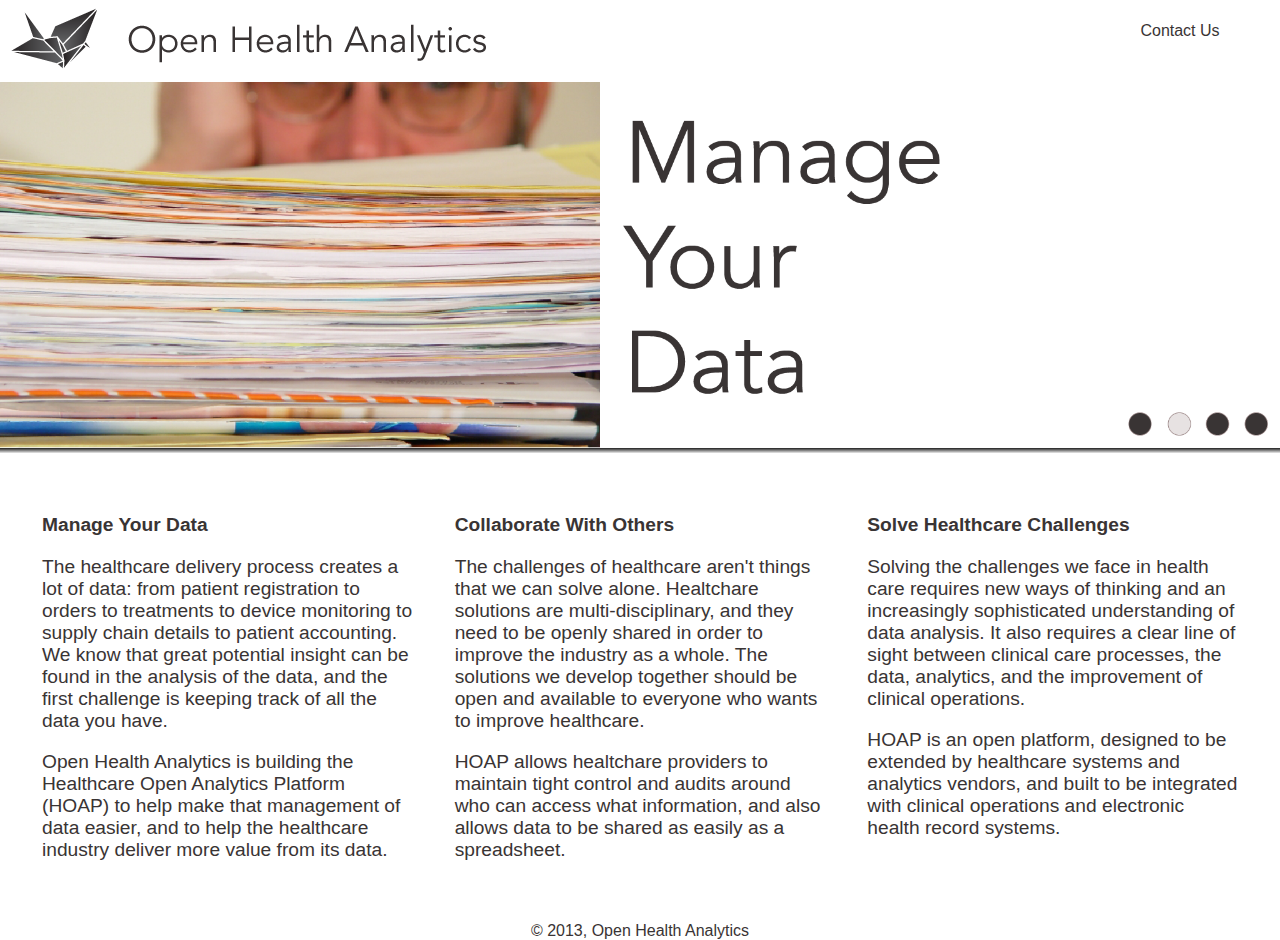
==== index.html @ 4a7fac83 "Adding the whole website as of 20131220" ====
<!DOCTYPE html PUBLIC "-//W3C//DTD XHTML 1.0 Transitional//EN">
<html xmlns="http://www.w3.org/1999/xhtml">
<head>
  <title>Open Health Analytics</title>

<!-- Google Analytics Code -->
<script src="ga.js" language="javascript" type="text/javascript"></script>

<!-- Rotating Banner Code -->
<script src="banners.js" language="javascript" type="text/javascript"></script>

<!-- HOAP CSS -->
<link rel="stylesheet" type="text/css" href="oha.css">

</head>

<body style="background:#ffffff; padding:0px; border:0px; margin:0px;">
	<div id="header" style="width:100%; height:77px; padding:0px; margin:0px; border:0px;">
		<div id="contact" style=" margin:0px; border:0px; float:right;">
			<a href="contact.html">Contact Us</a>
		</div>
		<img style="border:none; float:left;" src="headers/header-01.png"/>
	</div>
	<div id="topline">
		<img style="width:100%; border:none; height:5px;" src="lines/horizontal-01.png"/>
	</div>
	<div id="banners">
		<img style="width:100%; border:none;" src="banners/banner_master-01.png" id="banner" alt="Open Health Analytics" />
	</div>
	<div id="botline">
		<img style="width:100%; border:none; height:5px;" src="lines/horizontal-02.png"/>
	</div>

	<table id="content"><tr>
	<td class="content-column">
		<p style="align:center; font-weight: bold;">Manage Your Data</p>
		<p>The healthcare delivery process creates a lot of data: from patient registration to orders to treatments to device monitoring to supply chain details to patient accounting.  We know that great potential insight can be found in the analysis of the data, and the first challenge is keeping track of all the data you have.</p>
		<p>Open Health Analytics is building the Healthcare Open Analytics Platform (HOAP) to help make that management of data easier, and to help the healthcare industry deliver more value from its data.
	</td>
	<td class="content-column">
		<p style="align:center; font-weight:bold;">Collaborate With Others</p>
		<p>The challenges of healthcare aren't things that we can solve alone.  Healtchare solutions are multi-disciplinary, and they need to be openly shared in order to improve the industry as a whole.  The solutions we develop together should be open and available to everyone who wants to improve healthcare.</p>
		<p>HOAP allows healtchare providers to maintain tight control and audits around who can access what information, and also allows data to be shared as easily as a spreadsheet.</p>
	</td>
	<td class="content-column">
		<p style="align:center; font-weight:bold;">Solve Healthcare Challenges</p>
		<p>Solving the challenges we face in health care requires new ways of thinking and an increasingly sophisticated understanding of data analysis.  It also requires a clear line of sight between clinical care processes, the data, analytics, and the improvement of clinical operations.</p>
		<p>HOAP is an open platform, designed to be extended by healthcare systems and analytics vendors, and built to be integrated with clinical operations and electronic health record systems.</p>
	</td>
	</tr></table>
	<div id="footer">
		&copy; 2013, Open Health Analytics
	</div>
</body>
</html>
---- oha.css ----
body {
	color: #393434;
	font-family: "Avenir", "Arial", "sans";
}

a:link    {color: #393434;}
a:visited {color: #393434;}
a:active  {color: #393434;}
a:hover   {color: #000000; text-decoration: underline; }
a         {text-decoration: none}


#header {
	vertical-align: middle;
	text-align: center;
	position: fixed;
	top: 0px;
	background: #ffffff;
}

#contact {
	display: table-cell;
	width: 200px;
	height: 27px;
	vertical-align: middle;
	text-align: center;
	text-decoration: none;
	padding-top: 22px;
}

#topline {
	width: 100%;
	padding: 0px;
	margin: 0px;
	border: none;
	position: fixed;
	padding-top: 77px;
}

#botline {
	width: 100%;
	padding: 0px;
	margin: 0px;
	border: none;
}

#banners {
	width: 100%;
	padding: 0px;
	margin: 0px;
	border: none;
	padding-top: 82px;
}

#content {
	width: 100%;
	border: 0px;
	padding: 20px;
}

.content-column {
	width: 33%;
	font-size: 120%;
	border: 0px;
	text-align: left;
	vertical-align: top;
	padding: 20px;
}

#footer {
	text-align: center;
}
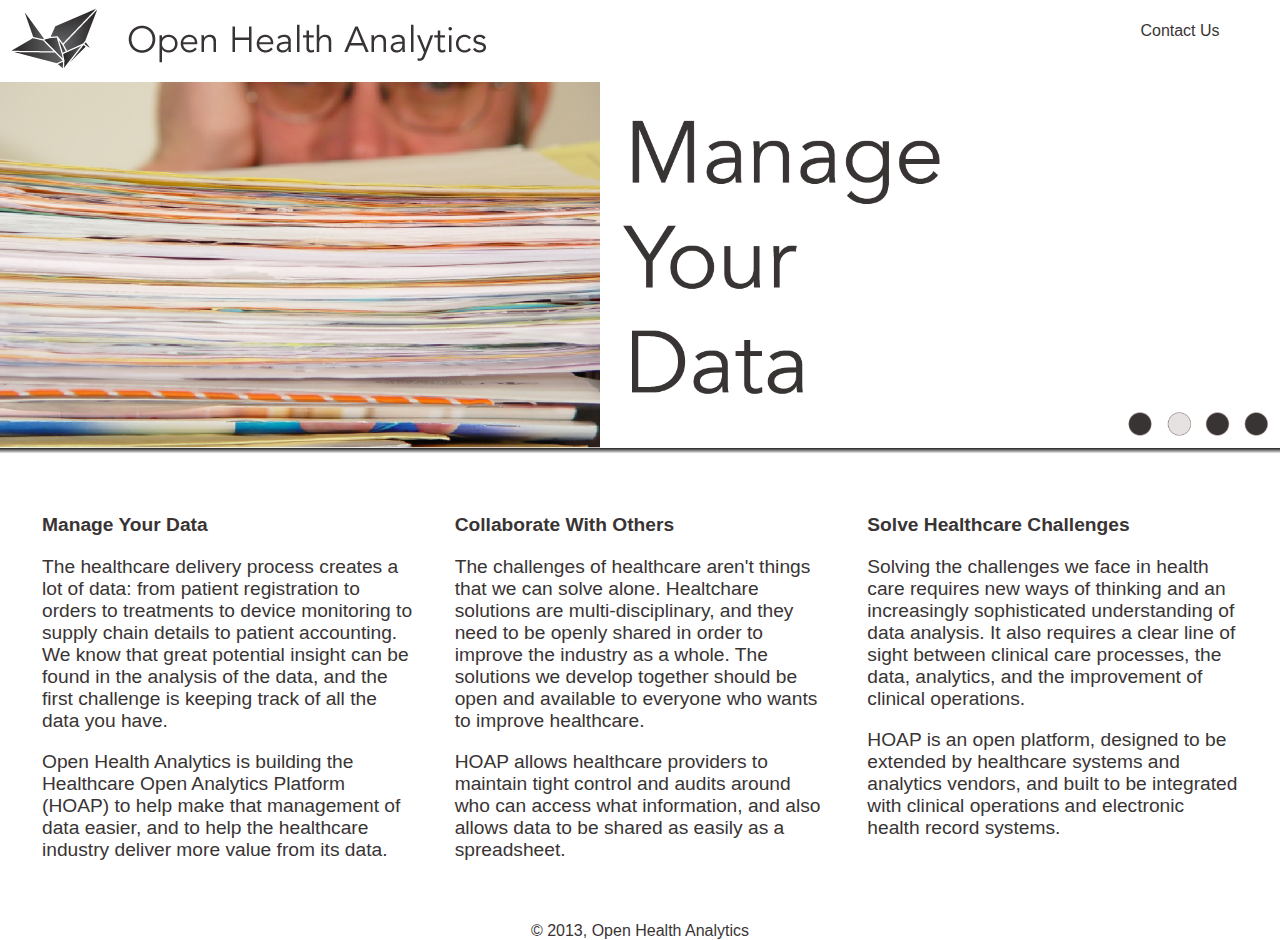
==== commit 6aa5c1c0: "Fixed typos." ====
--- a/index.html
+++ b/index.html
@@ -15,14 +15,14 @@
 </head>
 
 <body style="background:#ffffff; padding:0px; border:0px; margin:0px;">
+	<div id="topline">
+		<img style="width:100%; border:none; height:5px;" src="lines/horizontal-01.png"/>
+	</div>
 	<div id="header" style="width:100%; height:77px; padding:0px; margin:0px; border:0px;">
+		<img style="border:none; float:left;" src="headers/header-01.png"/>
 		<div id="contact" style=" margin:0px; border:0px; float:right;">
 			<a href="contact.html">Contact Us</a>
 		</div>
-		<img style="border:none; float:left;" src="headers/header-01.png"/>
-	</div>
-	<div id="topline">
-		<img style="width:100%; border:none; height:5px;" src="lines/horizontal-01.png"/>
 	</div>
 	<div id="banners">
 		<img style="width:100%; border:none;" src="banners/banner_master-01.png" id="banner" alt="Open Health Analytics" />
@@ -40,7 +40,7 @@
 	<td class="content-column">
 		<p style="align:center; font-weight:bold;">Collaborate With Others</p>
 		<p>The challenges of healthcare aren't things that we can solve alone.  Healtchare solutions are multi-disciplinary, and they need to be openly shared in order to improve the industry as a whole.  The solutions we develop together should be open and available to everyone who wants to improve healthcare.</p>
-		<p>HOAP allows healtchare providers to maintain tight control and audits around who can access what information, and also allows data to be shared as easily as a spreadsheet.</p>
+		<p>HOAP allows healthcare providers to maintain tight control and audits around who can access what information, and also allows data to be shared as easily as a spreadsheet.</p>
 	</td>
 	<td class="content-column">
 		<p style="align:center; font-weight:bold;">Solve Healthcare Challenges</p>
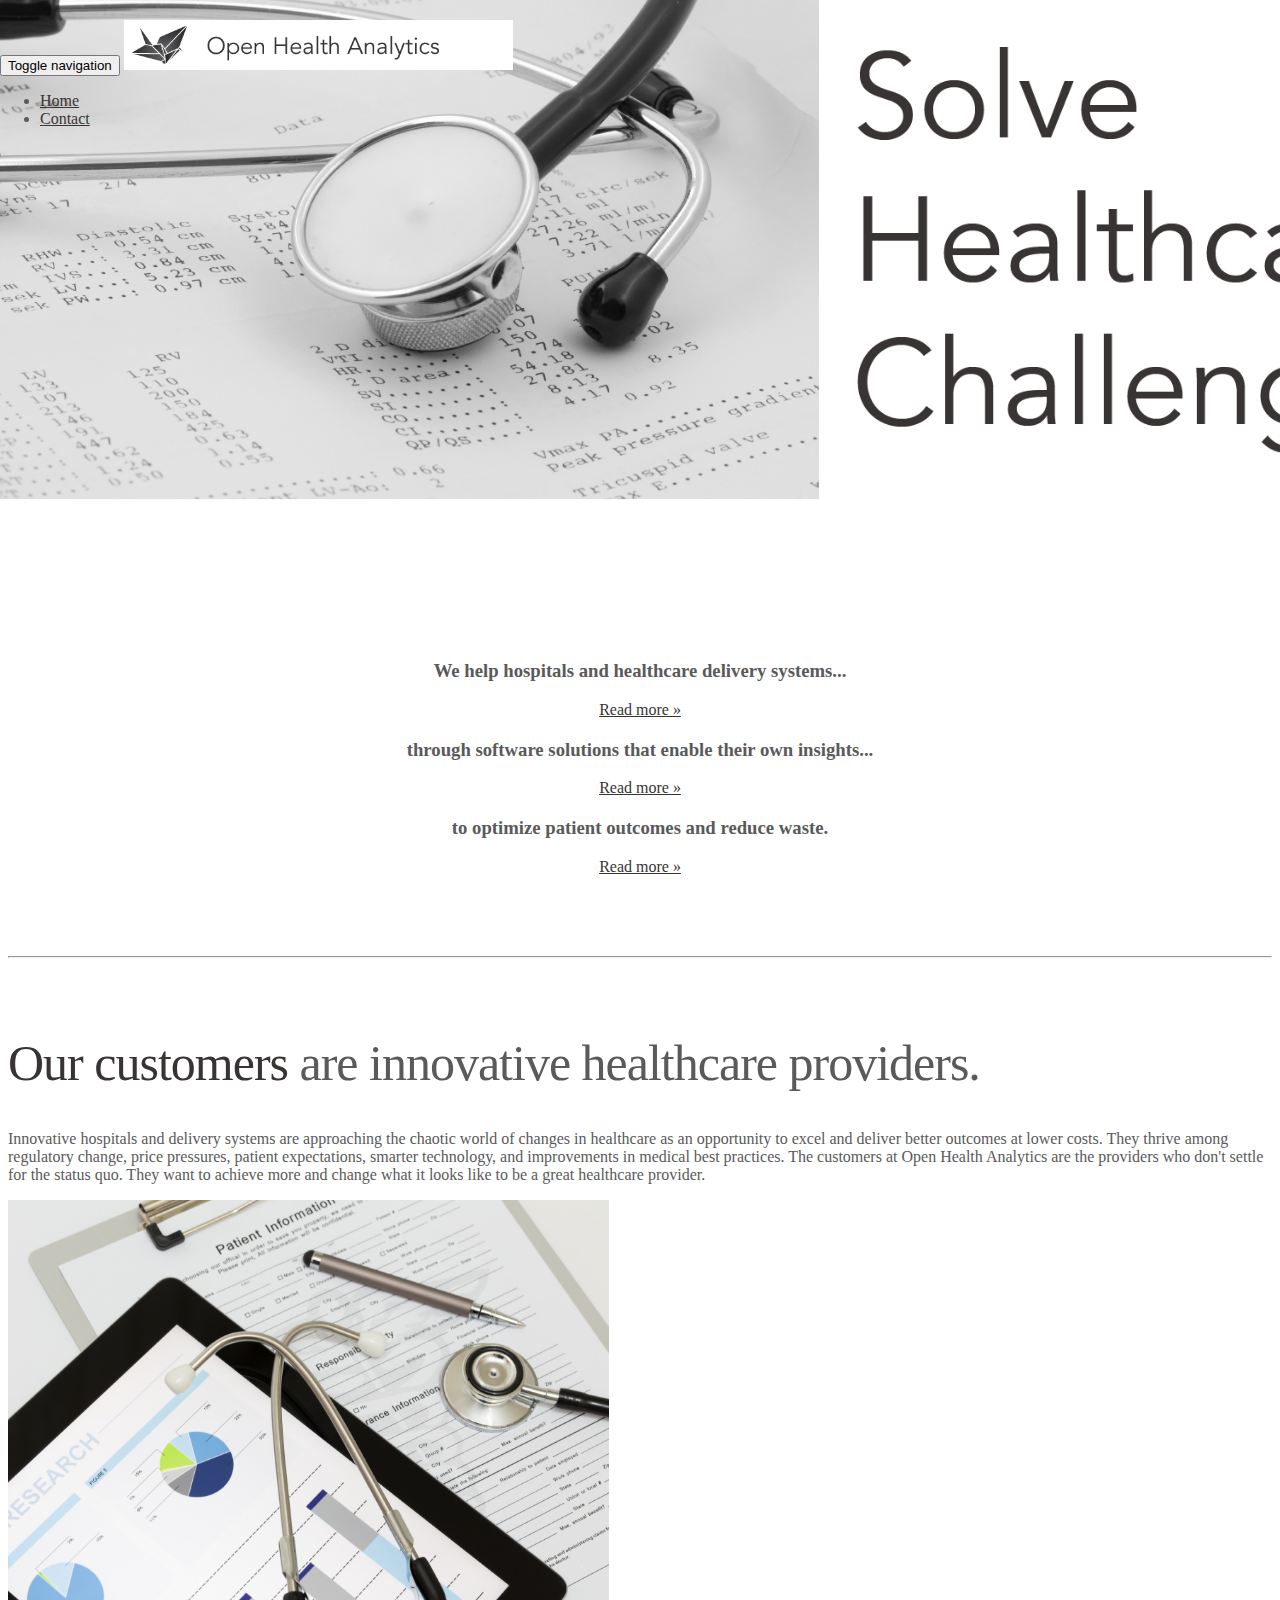
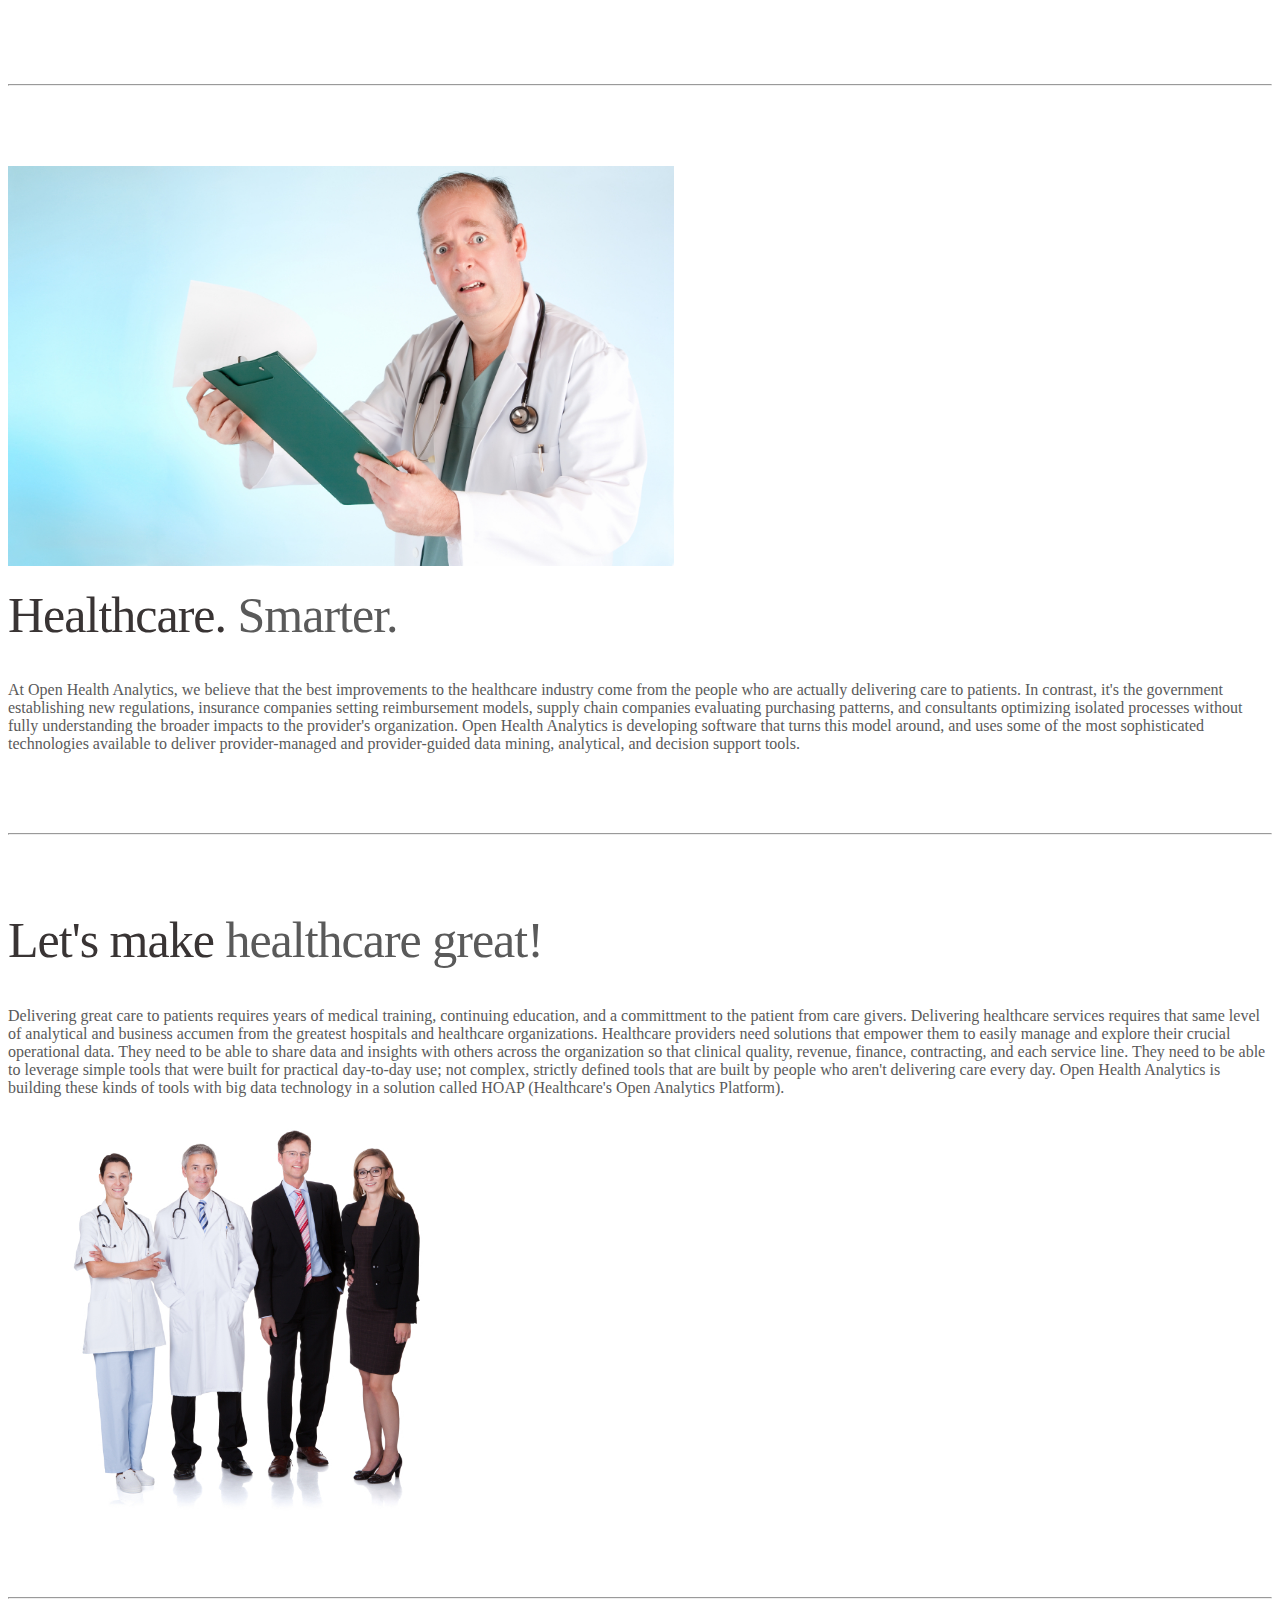
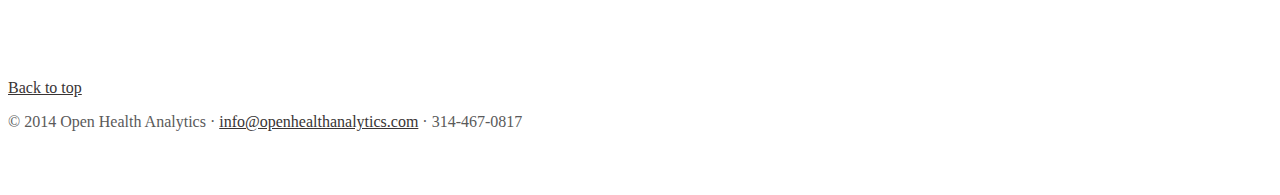
==== commit edc21730: "Bootstap" ====
--- a/index.html
+++ b/index.html
@@ -1,55 +1,184 @@
-<!DOCTYPE html PUBLIC "-//W3C//DTD XHTML 1.0 Transitional//EN">
-<html xmlns="http://www.w3.org/1999/xhtml">
-<head>
-  <title>Open Health Analytics</title>
 
-<!-- Google Analytics Code -->
-<script src="ga.js" language="javascript" type="text/javascript"></script>
+<!DOCTYPE html>
+<html lang="en">
+  <head>
+    <meta charset="utf-8">
+    <meta http-equiv="X-UA-Compatible" content="IE=edge">
+    <meta name="viewport" content="width=device-width, initial-scale=1">
+    <meta name="description" content="Home page for Open Health Analytics">
+    <meta name="author" content="Paul Boal">
+    <link rel="shortcut icon" href="/favicon.ico">
 
-<!-- Rotating Banner Code -->
-<script src="banners.js" language="javascript" type="text/javascript"></script>
+    <title>Open Health Analytics</title>
 
-<!-- HOAP CSS -->
-<link rel="stylesheet" type="text/css" href="oha.css">
+    <!-- Bootstrap core CSS -->
+    <link href="/dist/css/bootstrap.min.css" rel="stylesheet">
 
-</head>
+    <!-- HTML5 shim and Respond.js IE8 support of HTML5 elements and media queries -->
+    <!--[if lt IE 9]>
+      <script src="https://oss.maxcdn.com/libs/html5shiv/3.7.0/html5shiv.js"></script>
+      <script src="https://oss.maxcdn.com/libs/respond.js/1.4.2/respond.min.js"></script>
+    <![endif]-->
 
-<body style="background:#ffffff; padding:0px; border:0px; margin:0px;">
-	<div id="topline">
-		<img style="width:100%; border:none; height:5px;" src="lines/horizontal-01.png"/>
-	</div>
-	<div id="header" style="width:100%; height:77px; padding:0px; margin:0px; border:0px;">
-		<img style="border:none; float:left;" src="headers/header-01.png"/>
-		<div id="contact" style=" margin:0px; border:0px; float:right;">
-			<a href="contact.html">Contact Us</a>
-		</div>
-	</div>
-	<div id="banners">
-		<img style="width:100%; border:none;" src="banners/banner_master-01.png" id="banner" alt="Open Health Analytics" />
-	</div>
-	<div id="botline">
-		<img style="width:100%; border:none; height:5px;" src="lines/horizontal-02.png"/>
-	</div>
+    <!-- Custom styles for this template -->
+    <link href="custom.css" rel="stylesheet">
+  </head>
+<!-- NAVBAR
+================================================== -->
+  <body>
+    <div class="navbar-wrapper">
+      <div class="container">
 
-	<table id="content"><tr>
-	<td class="content-column">
-		<p style="align:center; font-weight: bold;">Manage Your Data</p>
-		<p>The healthcare delivery process creates a lot of data: from patient registration to orders to treatments to device monitoring to supply chain details to patient accounting.  We know that great potential insight can be found in the analysis of the data, and the first challenge is keeping track of all the data you have.</p>
-		<p>Open Health Analytics is building the Healthcare Open Analytics Platform (HOAP) to help make that management of data easier, and to help the healthcare industry deliver more value from its data.
-	</td>
-	<td class="content-column">
-		<p style="align:center; font-weight:bold;">Collaborate With Others</p>
-		<p>The challenges of healthcare aren't things that we can solve alone.  Healtchare solutions are multi-disciplinary, and they need to be openly shared in order to improve the industry as a whole.  The solutions we develop together should be open and available to everyone who wants to improve healthcare.</p>
-		<p>HOAP allows healthcare providers to maintain tight control and audits around who can access what information, and also allows data to be shared as easily as a spreadsheet.</p>
-	</td>
-	<td class="content-column">
-		<p style="align:center; font-weight:bold;">Solve Healthcare Challenges</p>
-		<p>Solving the challenges we face in health care requires new ways of thinking and an increasingly sophisticated understanding of data analysis.  It also requires a clear line of sight between clinical care processes, the data, analytics, and the improvement of clinical operations.</p>
-		<p>HOAP is an open platform, designed to be extended by healthcare systems and analytics vendors, and built to be integrated with clinical operations and electronic health record systems.</p>
-	</td>
-	</tr></table>
-	<div id="footer">
-		&copy; 2013, Open Health Analytics
-	</div>
-</body>
+        <div class="navbar navbar-static-top" role="navigation">
+          <div class="container">
+            <div class="navbar-header">
+              <button type="button" class="navbar-toggle" data-toggle="collapse" data-target=".navbar-collapse">
+                <span class="sr-only">Toggle navigation</span>
+                <span class="icon-bar"></span>
+                <span class="icon-bar"></span>
+                <span class="icon-bar"></span>
+              </button>
+              <img src="/headers/header-01.png" alt="Open Health Analytics" style="height:50px"/>
+            </div>
+            <div class="navbar-collapse collapse">
+              <ul class="nav navbar-nav navbar-right">
+                <li class="active"><a href="#">Home</a></li>
+                <li><a href="#contact">Contact</a></li>
+              </ul>
+            </div>
+          </div>
+        </div>
+
+      </div>
+    </div>
+
+
+    <!-- Carousel
+    ================================================== -->
+    <div id="myCarousel" class="carousel slide" data-ride="carousel">
+      <!-- Indicators -->
+      <ol class="carousel-indicators">
+        <li data-target="#myCarousel" data-slide-to="0" class="active"></li>
+        <li data-target="#myCarousel" data-slide-to="1"></li>
+        <li data-target="#myCarousel" data-slide-to="2"></li>
+        <li data-target="#myCarousel" data-slide-to="3"></li>
+      </ol>
+      <div class="carousel-inner">
+        <div class="item active">
+          <img src="/banners/banner_master-01.png" alt="Open Health Analytics">
+          <div class="container">
+            <div class="carousel-caption">
+            </div>
+          </div>
+        </div>
+        <div class="item">
+          <img src="/banners/banner_master-02.png" alt="Manage Your Data">
+          <div class="container">
+            <div class="carousel-caption">
+            </div>
+          </div>
+        </div>
+        <div class="item">
+          <img src="/banners/banner_master-03.png" alt="Collaborate with Others">
+          <div class="container">
+            <div class="carousel-caption">
+            </div>
+          </div>
+        </div>
+        <div class="item">
+          <img src="/banners/banner_master-04.png" alt="Solve Healthcare Challenges">
+          <div class="container">
+            <div class="carousel-caption">
+            </div>
+          </div>
+        </div>
+      </div>
+      <a class="left carousel-control" href="#myCarousel" data-slide="prev"><span class="glyphicon glyphicon-chevron-left"></span></a>
+      <a class="right carousel-control" href="#myCarousel" data-slide="next"><span class="glyphicon glyphicon-chevron-right"></span></a>
+    </div><!-- /.carousel -->
+
+
+
+    <!-- Marketing messaging and featurettes
+    ================================================== -->
+    <!-- Wrap the rest of the page in another container to center all the content. -->
+
+    <div class="container marketing">
+
+      <!-- Three columns of text below the carousel -->
+      <div class="row">
+        <div class="col-lg-4">
+          <h3>We help hospitals and healthcare delivery systems...</h3>
+          <p><a class="btn btn-default" href="#who" role="button">Read more &raquo;</a></p>
+        </div><!-- /.col-lg-4 -->
+        <div class="col-lg-4">
+          <h3>through software solutions that enable their own insights...</h3>
+          <p><a class="btn btn-default" href="#what" role="button">Read more &raquo;</a></p>
+        </div><!-- /.col-lg-4 -->
+        <div class="col-lg-4">
+          <h3>to optimize patient outcomes and reduce waste.</h3>
+          <p><a class="btn btn-default" href="#why" role="button">Read more &raquo;</a></p>
+        </div><!-- /.col-lg-4 -->
+      </div><!-- /.row -->
+
+
+      <!-- START THE FEATURETTES -->
+
+      <hr class="featurette-divider">
+
+      <div class="row featurette">
+        <div class="col-md-7">
+          <h2 class="featurette-heading"><a name="who">Our customers</a> <span class="text-muted">are innovative healthcare providers.</span></h2>
+          <p class="lead">Innovative hospitals and delivery systems are approaching the chaotic world of changes in healthcare as an opportunity to excel and deliver better outcomes at lower costs.  They thrive among regulatory change, price pressures, patient expectations, smarter technology, and improvements in medical best practices.  The customers at Open Health Analytics are the providers who don't settle for the status quo.  They want to achieve more and change what it looks like to be a great healthcare provider.</p>
+        </div>
+        <div class="col-md-5">
+          <img class="featurette-image img-responsive" src="/images/innovators.jpg" style="height: 400px" alt="Innovative Providers">
+        </div>
+      </div>
+
+      <hr class="featurette-divider">
+
+      <div class="row featurette">
+        <div class="col-md-5">
+          <img class="featurette-image img-responsive" src="/images/confused.jpg" style="height: 400px" alt="Everyone Seems to Have Solutions">
+        </div>
+        <div class="col-md-7">
+          <h2 class="featurette-heading"><a name="what">Healthcare.</a> <span class="text-muted">Smarter.</span></h2>
+          <p class="lead">At Open Health Analytics, we believe that the best improvements to the healthcare industry come from the people who are actually delivering care to patients.  In contrast, it's the government establishing new regulations, insurance companies setting reimbursement models, supply chain companies evaluating purchasing patterns, and consultants optimizing isolated processes without fully understanding the broader impacts to the provider's organization.  Open Health Analytics is developing software that turns this model around, and uses some of the most sophisticated technologies available to deliver provider-managed and provider-guided data mining, analytical, and decision support tools.</p>
+        </div>
+      </div>
+
+      <hr class="featurette-divider">
+
+      <div class="row featurette">
+        <div class="col-md-7">
+          <h2 class="featurette-heading"><a class="text-muted" name="why">Let's make</a> healthcare great!</h2>
+          <p class="lead">Delivering great care to patients requires years of medical training, continuing education, and a committment to the patient from care givers.  Delivering healthcare services requires that same level of analytical and business accumen from the greatest hospitals and healthcare organizations.  Healthcare providers need solutions that empower them to easily manage and explore their crucial operational data.  They need to be able to share data and insights with others across the organization so that clinical quality, revenue, finance, contracting, and each service line.  They need to be able to leverage simple tools that were built for practical day-to-day use; not complex, strictly defined tools that are built by people who aren't delivering care every day.  Open Health Analytics is building these kinds of tools with big data technology in a solution called HOAP (Healthcare's Open Analytics Platform).</p>
+        </div>
+        <div class="col-md-5">
+          <img class="featurette-image img-responsive" src="/images/provider.jpg" style="height: 400px" alt="Providers make healthcare great">
+        </div>
+      </div>
+
+      <hr class="featurette-divider">
+
+      <!-- /END THE FEATURETTES -->
+
+
+      <!-- FOOTER -->
+      <footer>
+        <p class="pull-right"><a href="#">Back to top</a></p>
+        <p>&copy; 2014 Open Health Analytics &middot; <a href="mailto:info@OpenHealthAnalytics.com">info@openhealthanalytics.com</a> &middot; 314-467-0817 </p>
+      </footer>
+
+    </div><!-- /.container -->
+
+
+    <!-- Bootstrap core JavaScript
+    ================================================== -->
+    <!-- Placed at the end of the document so the pages load faster -->
+    <script src="https://code.jquery.com/jquery-1.10.2.min.js"></script>
+    <script src="/dist/js/bootstrap.min.js"></script>
+  </body>
 </html>
+
--- a/custom.css
+++ b/custom.css
@@ -0,0 +1,185 @@
+
+/* GLOBAL STYLES
+ * -------------------------------------------------- */
+/* Padding below the footer and lighter body text */
+
+body {
+  padding-bottom: 40px;
+  color: #5a5a5a;
+}
+
+
+
+/* CUSTOMIZE THE NAVBAR
+ * -------------------------------------------------- */
+
+/* Special class on .container surrounding .navbar, used for positioning it into place. */
+.navbar-wrapper {
+  position: absolute;
+  top: 0;
+  left: 0;
+  right: 0;
+  z-index: 20;
+}
+
+/* Flip around the padding for proper display in narrow viewports */
+.navbar-wrapper .container {
+  padding-left: 0;
+  padding-right: 0;
+}
+.navbar-wrapper .navbar {
+  padding-left: 15px;
+  padding-right: 15px;
+}
+
+.navbar {
+  margin-right: 25px;
+}
+
+.nav .navbar-nav {
+  color: #5a5a5a;
+}
+
+a {
+  color: #393434;
+}
+
+
+/* CUSTOMIZE THE CAROUSEL
+ * -------------------------------------------------- */
+
+/* Carousel base class */
+.carousel {
+  height: 500px;
+  margin-bottom: 60px;
+  margin-top: 100px;
+}
+/* Since positioning the image, we need to help out the caption */
+.carousel-caption {
+  z-index: 10;
+}
+
+/* Declare heights because of positioning of img element */
+.carousel .item {
+  height: 500px;
+  background-color: #FFFFFF;
+}
+.carousel-inner > .item > img {
+  position: absolute;
+  top: 0;
+  left: 0;
+  min-width: 100%;
+  height: 500px;
+}
+
+.carousel-indicators {
+  bottom: 5px;
+  margin-bottom: 0px;
+}
+
+.carousel-indicators li {
+  border: 1px solid #9e8a8a;
+  background-color: #FFF;
+  width: 15px;
+  height: 15px;
+  margin: 1px;
+}
+
+.carousel-indicators .active {
+  border: 1px solid #9e8a8a;
+  background-color: #393434;
+  width: 15px;
+  height: 15px;
+  margin: 1px;
+}
+
+
+
+/* MARKETING CONTENT
+ * -------------------------------------------------- */
+
+/* Pad the edges of the mobile views a bit */
+.marketing {
+  padding-left: 15px;
+  padding-right: 15px;
+}
+
+/* Center align the text within the three columns below the carousel */
+.marketing .col-lg-4 {
+  text-align: center;
+  margin-bottom: 20px;
+}
+.marketing h2 {
+  font-weight: normal;
+}
+.marketing .col-lg-4 p {
+  margin-left: 10px;
+  margin-right: 10px;
+}
+
+
+/* Featurettes
+ * ------------------------- */
+
+.featurette-divider {
+  margin: 80px 0; /* Space out the Bootstrap <hr> more */
+}
+
+/* Thin out the marketing headings */
+.featurette-heading {
+  font-weight: 300;
+  line-height: 1;
+  letter-spacing: -1px;
+}
+
+
+
+/* RESPONSIVE CSS
+ * -------------------------------------------------- */
+
+@media (min-width: 768px) {
+
+  /* Remove the edge padding needed for mobile */
+  .marketing {
+    padding-left: 0;
+    padding-right: 0;
+  }
+
+  /* Navbar positioning foo */
+  .navbar-wrapper {
+    margin-top: 20px;
+  }
+  .navbar-wrapper .container {
+    padding-left:  0;
+    padding-right: 0;
+    width: 100%;
+  }
+  .navbar-wrapper .navbar {
+    padding-left:  0;
+    padding-right: 0;
+  }
+
+  /* The navbar becomes detached from the top, so we round the corners */
+  .navbar-wrapper .navbar {
+    border-radius: 4px;
+  }
+
+  /* Bump up size of carousel content */
+  .carousel-caption p {
+    margin-bottom: 20px;
+    font-size: 21px;
+    line-height: 1.4;
+  }
+
+  .featurette-heading {
+    font-size: 50px;
+  }
+
+}
+
+@media (min-width: 992px) {
+  .featurette-heading {
+    margin-top: 20px;
+  }
+}
+
